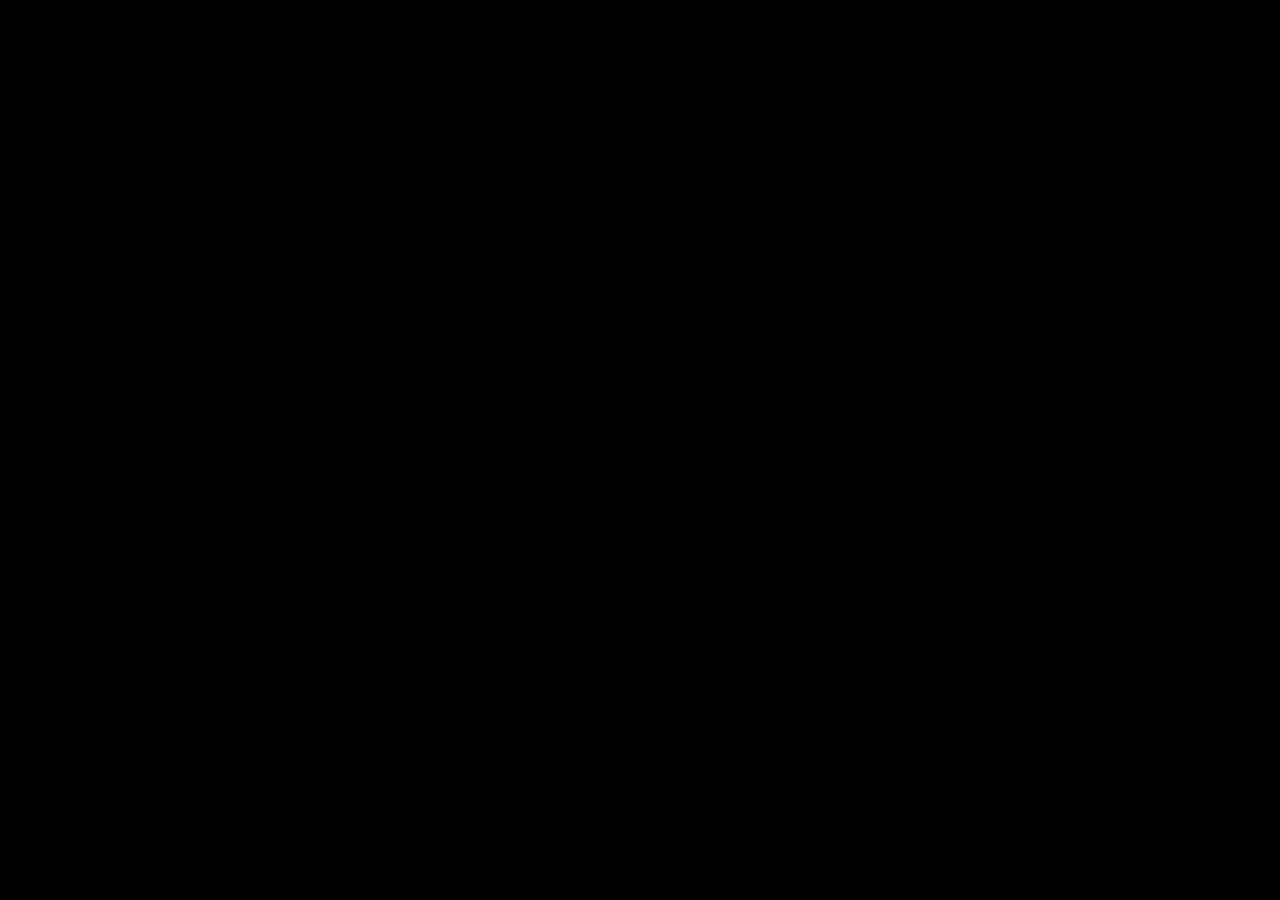
==== index.html @ f17080c3 "Create index.html with basic layout and styles Initial HTML structure and styles for MRIGEN MARVEL." ====
<!DOCTYPE html>
<html lang="en">
<head>
<meta charset="UTF-8">
<title>MRIGEN MARVEL</title>

<style>
body {
    margin: 0;
    font-family: Arial;
    background: black;
    color: white;
    overflow-x: hidden;
}

/* Top Title */
.title {
    font-size: 60px;
    text-align: center;
    color: red;
    font-weight: bold;
    margin: 20px;
}

/* Horizontal Scroll Section */
.container {
    display: flex;
    overflow-x: auto;
    scroll-behavior: smooth;
    height: 80vh;
}

.card {
    min-width: 300px;
    margin: 20px;
    background: #111;
    border-radius: 15px;
    padding: 20px;
    text-align: center;
    transition: 0.3s;
}

.card:hover {
    transform: scale(1.1);
}

.card img {
    width: 100%;
    border-radius: 10px;
}

.hero-name {
    font-s…
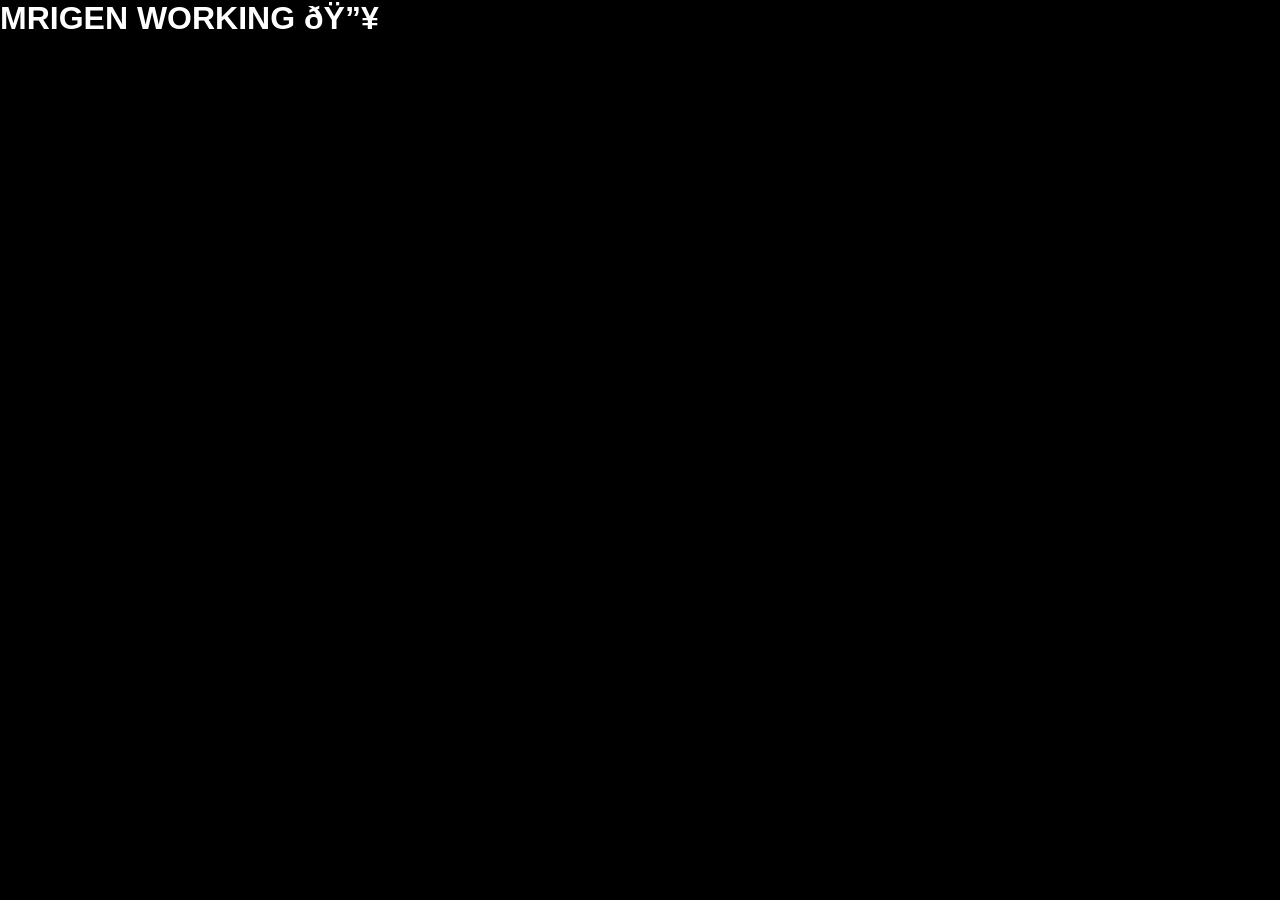
==== commit ff692f75: "Add header to index.html" ====
--- a/index.html
+++ b/index.html
@@ -1,6 +1,7 @@
+<h1 style="color:white;">MRIGEN WORKING 🔥</h1>
 <!DOCTYPE html>
 <html lang="en">
-<head>
+<link rel="stylesheet" href="style.css>
 <meta charset="UTF-8">
 <title>MRIGEN MARVEL</title>
 
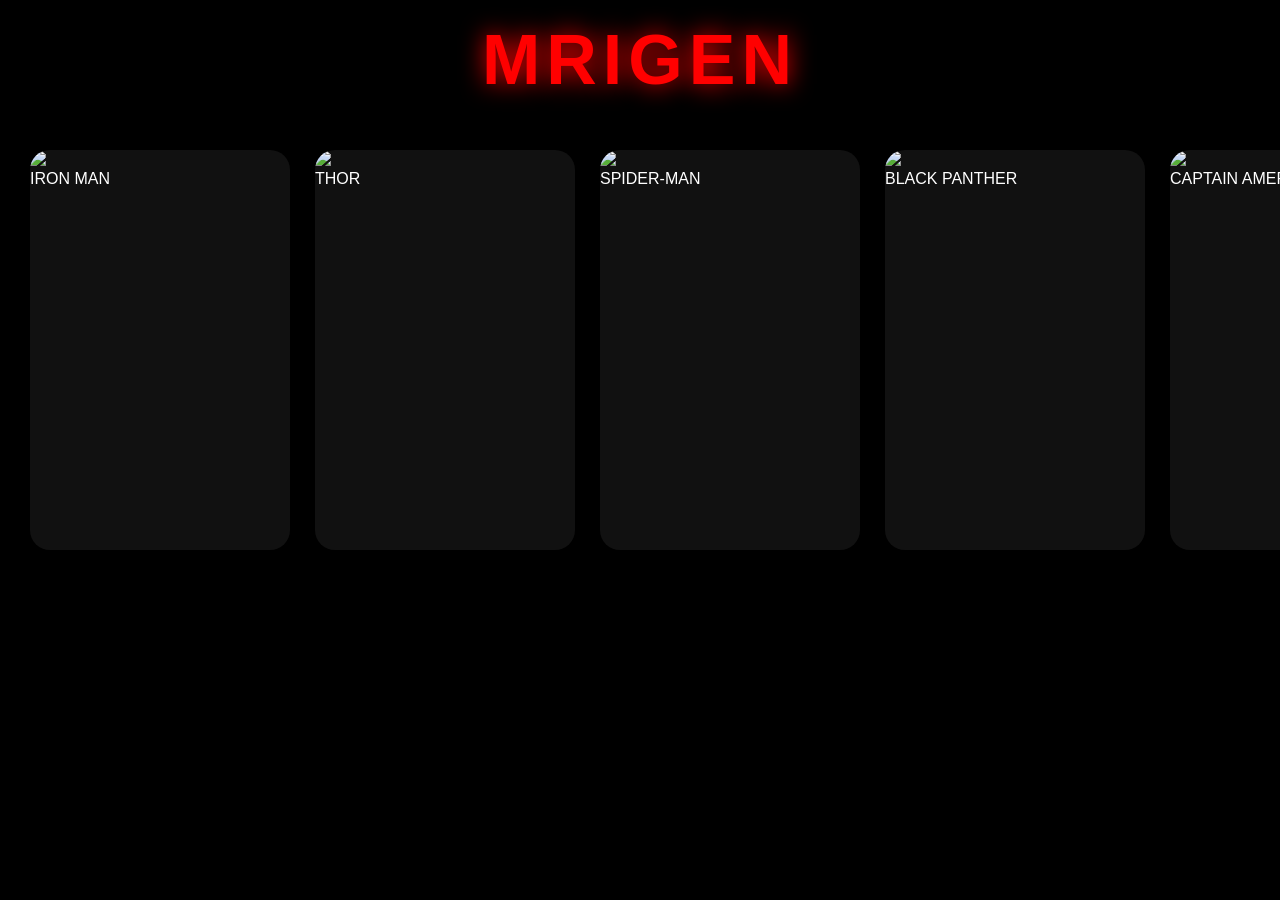
==== commit 71ad03e5: "Refactor index.html structure and styles" ====
--- a/index.html
+++ b/index.html
@@ -1,54 +1,52 @@
-<h1 style="color:white;">MRIGEN WORKING 🔥</h1>
 <!DOCTYPE html>
 <html lang="en">
-<link rel="stylesheet" href="style.css>
+<head>
 <meta charset="UTF-8">
+<meta name="viewport" content="width=device-width, initial-scale=1.0">
 <title>MRIGEN MARVEL</title>
 
-<style>
-body {
-    margin: 0;
-    font-family: Arial;
-    background: black;
-    color: white;
-    overflow-x: hidden;
+<link rel="stylesheet" href="style.css">
+
+</head>
+
+<body>
+
+<h1 class="title">MRIGEN</h1>
+
+<div class="container">
+
+    <div class="card" onclick="openHero('ironman.html')">
+        <img src="https://i.imgur.com/8RKXAIV.jpg">
+        <div class="hero-name">IRON MAN</div>
+    </div>
+
+    <div class="card" onclick="openHero('thor.html')">
+        <img src="https://i.imgur.com/Qr71crq.jpg">
+        <div class="hero-name">THOR</div>
+    </div>
+
+    <div class="card" onclick="openHero('spiderman.html')">
+        <img src="https://i.imgur.com/9XntP8R.jpg">
+        <div class="hero-name">SPIDER-MAN</div>
+    </div>
+
+    <div class="card" onclick="openHero('blackpanther.html')">
+        <img src="https://i.imgur.com/Ky6G1dZ.jpg">
+        <div class="hero-name">BLACK PANTHER</div>
+    </div>
+
+    <div class="card" onclick="openHero('captain.html')">
+        <img src="https://i.imgur.com/c3c6KJk.jpg">
+        <div class="hero-name">CAPTAIN AMERICA</div>
+    </div>
+
+</div>
+
+<script>
+function openHero(page){
+    window.location.href = page;
 }
+</script>
 
-/* Top Title */
-.title {
-    font-size: 60px;
-    text-align: center;
-    color: red;
-    font-weight: bold;
-    margin: 20px;
-}
-
-/* Horizontal Scroll Section */
-.container {
-    display: flex;
-    overflow-x: auto;
-    scroll-behavior: smooth;
-    height: 80vh;
-}
-
-.card {
-    min-width: 300px;
-    margin: 20px;
-    background: #111;
-    border-radius: 15px;
-    padding: 20px;
-    text-align: center;
-    transition: 0.3s;
-}
-
-.card:hover {
-    transform: scale(1.1);
-}
-
-.card img {
-    width: 100%;
-    border-radius: 10px;
-}
-
-.hero-name {
-    font-s…
+</body>
+</html>
--- a/style.css
+++ b/style.css
@@ -0,0 +1,75 @@
+/* RESET */
+* {
+    margin: 0;
+    padding: 0;
+    box-sizing: border-box;
+}
+
+/* BODY */
+body {
+    background: black;
+    font-family: Arial, sans-serif;
+    color: white;
+    overflow-x: hidden;
+}
+
+/* TITLE */
+.title {
+    font-size: 70px;
+    text-align: center;
+    color: red;
+    font-weight: 900;
+    letter-spacing: 6px;
+    margin: 20px 0;
+    text-shadow: 0 0 25px red;
+}
+
+/* SCROLL CONTAINER */
+.container {
+    display: flex;
+    overflow-x: auto;
+    scroll-snap-type: x mandatory;
+    gap: 25px;
+    padding: 30px;
+}
+
+/* HIDE SCROLLBAR */
+.container::-webkit-scrollbar {
+    display: none;
+}
+
+/* CARD */
+.card {
+    min-width: 260px;
+    height: 400px;
+    background: #111;
+    border-radius: 20px;
+    overflow: hidden;
+    cursor: pointer;
+    scroll-s…
+<!DOCTYPE html>
+<html lang="en">
+<head>
+<meta charset="UTF-8">
+<title>MRIGEN MARVEL</title>
+
+<!-- ✅ FIXED CSS PATH -->
+<link rel="stylesheet" href="./style.css">
+
+</head>
+
+<body>
+
+<h1 style="color:red; text-align:center;">MRIGEN 🔥</h1>
+
+<div class="container">
+
+    <div class="card">
+        <img src="https://i.imgur.com/8RKXAIV.jpg">
+        <div class="hero-name">IRON MAN</div>
+    </div>
+
+</div>
+
+</body>
+</html>
